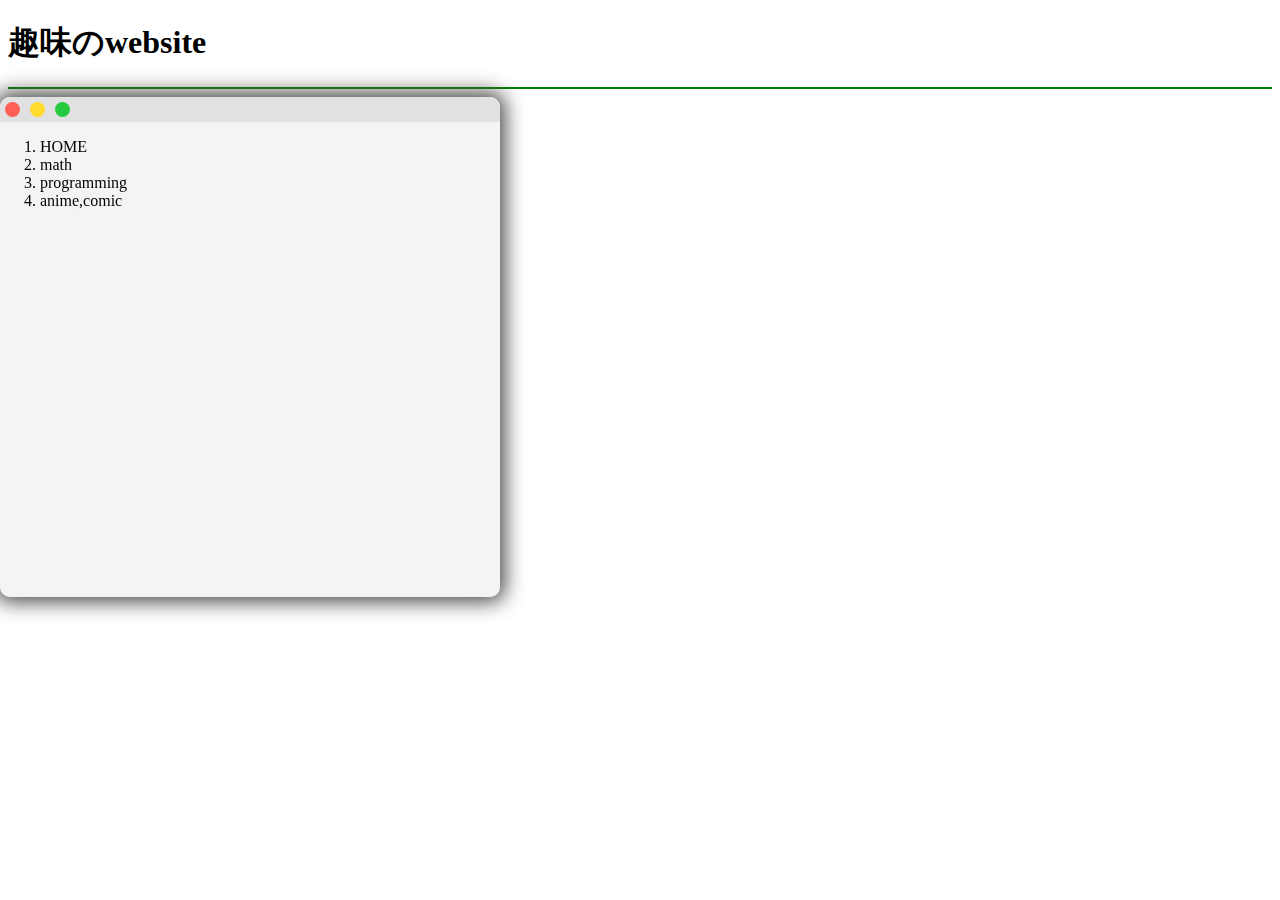
==== home/index.html @ dffab689 "myhome" ====
<!DOCTYPE html>
<html lang="ja">
  <head>
    <meta charset="UTF-8">
    <link rel="stylesheet" href="home.css">
    <title>高専生の気まぐれな時間</title>
  </head>
  <body>
    <div class="top">
      <h1>趣味のwebsite</h1>
    </div>
    <hr color="green">
    <nav class="menu">
      <div class="bar">
	<div class="bottons">
	  <div class="close"></div>
	  <div class="hide"></div>
	  <div class="full"></div>
	</div>
      </div>
      <ol>
	<li><div class="item">HOME</div></li>
	<li><div class="item">math</div></li>
	<li><div class="item">programming</div></li>
	<li><div class="item">anime,comic</div></li>
      </ol>
    </nav>
  </body>
</html>
---- home/home.css ----
.menu{
    display:block;
    position:fixed;
    left:0;
    width:500px;
    height:500px;
    background:rgba(236,236,236,0.6);
    border:2px;
    border-radius:10px;
    box-shadow:0 0 20px 5px #4a4a4a;
}
.bar{
    width:100%;
    height:25px;
    background:#e1e1e1;
    border-radius:10px 10px 0 0;
}
.bottons{
    width:100px;
    height:35px;
    display:flex;
}
.bottons div{
    width:15px;
    height:15px;
    border-radius:50%;
    margin:5px 5px;
    cursor:pointer;
}
.close{
    background:#ff5f57;
    boder:1px solid #e45952;
}
.hide{
    background:#ffdb2d;
    boder:1px solid #e1a73e;
}
.full{
    background:#27c93f;
    boder:1px solid #2bac2d;
}
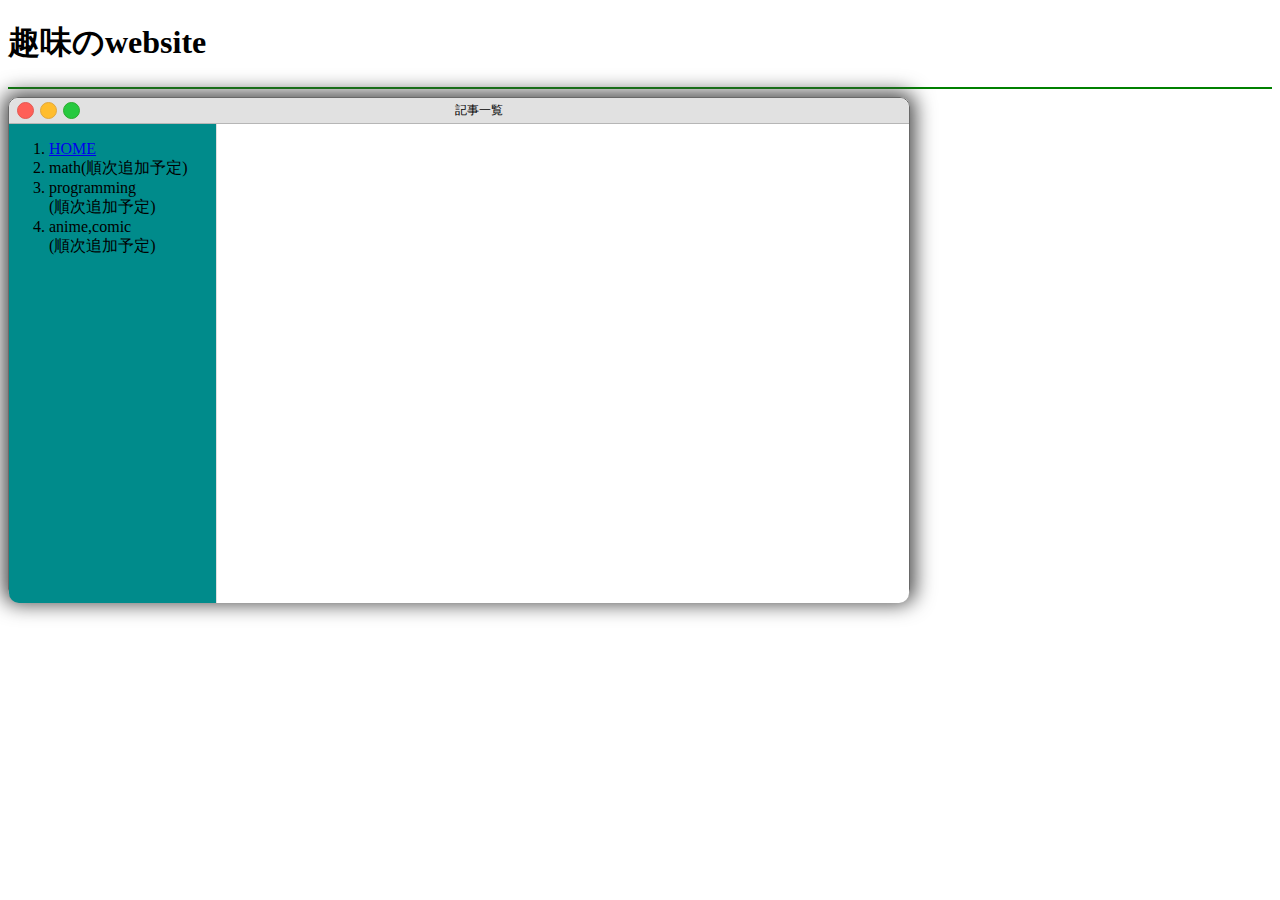
==== commit 95450d53: "secondweb" ====
--- a/home/index.html
+++ b/home/index.html
@@ -2,7 +2,7 @@
 <html lang="ja">
   <head>
     <meta charset="UTF-8">
-    <link rel="stylesheet" href="home.css">
+    <link rel="stylesheet" href="sample.css">
     <title>高専生の気まぐれな時間</title>
   </head>
   <body>
@@ -10,20 +10,27 @@
       <h1>趣味のwebsite</h1>
     </div>
     <hr color="green">
-    <nav class="menu">
-      <div class="bar">
-	<div class="bottons">
+    <div class="window">
+      <div class="titlebar">
+	<div class="buttons">
 	  <div class="close"></div>
 	  <div class="hide"></div>
 	  <div class="full"></div>
 	</div>
+	<p class="windowtitle">記事一覧</p>
       </div>
-      <ol>
-	<li><div class="item">HOME</div></li>
-	<li><div class="item">math</div></li>
-	<li><div class="item">programming</div></li>
-	<li><div class="item">anime,comic</div></li>
-      </ol>
-    </nav>
+      <div class="windowinner">
+	<div class="sidebar">
+	  <ol>
+	    <li><div class="item"><a href="https://smask20.github.io/home/index.html">HOME</a></div></li>
+	    <li><div class="item">math(順次追加予定)</div></li>
+	    <li><div class="item">programming<br>(順次追加予定)</div></li>
+	    <li><div class="item">anime,comic<br>(順次追加予定)</div></li>
+	  </ol>
+	</div>
+	<div class="contents">
+	</div>
+      </div>
+    </div>
   </body>
 </html>
--- a/home/sample.css
+++ b/home/sample.css
@@ -0,0 +1,73 @@
+.window{
+    width: 900px;
+    height: 500px;
+    background-color: rgba(236,236,236,0.6);
+    border: 1px solid #696969;
+    border-radius: 10px;
+    box-shadow: 0 0 20px 5px #4a4a4a;
+    z-index: 0;
+}
+.titlebar{
+    width: 100%;
+    height: 25px;
+    background: #e1e1e1;
+    border-bottom: 1px solid #b6b6b6;
+    border-radius: 10px 10px 0 0;
+    display: flex;
+    align-items: center;
+}
+p.windowtitle{
+    width: 100%;
+    margin-left: calc( -55px - 10px);
+    font-size: 12px;
+    text-align: center;
+    cursor: default;
+}
+.buttons{
+    width: 100px;
+    height: 20px;
+    display: flex;
+    align-items: center;
+    margin: 0 5px;
+}
+.buttons div{
+    width: 15px;
+    height: 15px;
+    border-radius: 50%;
+    margin: 0 3px;
+    cursor: pointer;
+}
+.buttons .close{
+    background: #ff5f57;
+    border: 1px solid #e45952;
+}
+.buttons .hide{
+    background: #ffbd2d;
+    border: 1px solid #e1a73e;
+}
+.buttons .full{
+    background: #27c93f;
+    border: 1px solid #2bac2d;
+}
+.windowinner{
+    width: 100%;
+    height: calc( 100% - 20px - 1px );
+    display: flex;
+}
+.sidebar{
+    width: 30%;
+    height:100%;
+    background-color:#008b8b;
+    border-right: 1px solid #dfdfdf;
+    border-radius: 0 0 0 10px;
+}
+.contents{
+    width: 100%;
+    height: 100%;
+    background: #fff;
+    border-radius: 0 0 10px 0;
+}
+.item{
+    left:0;
+}
+
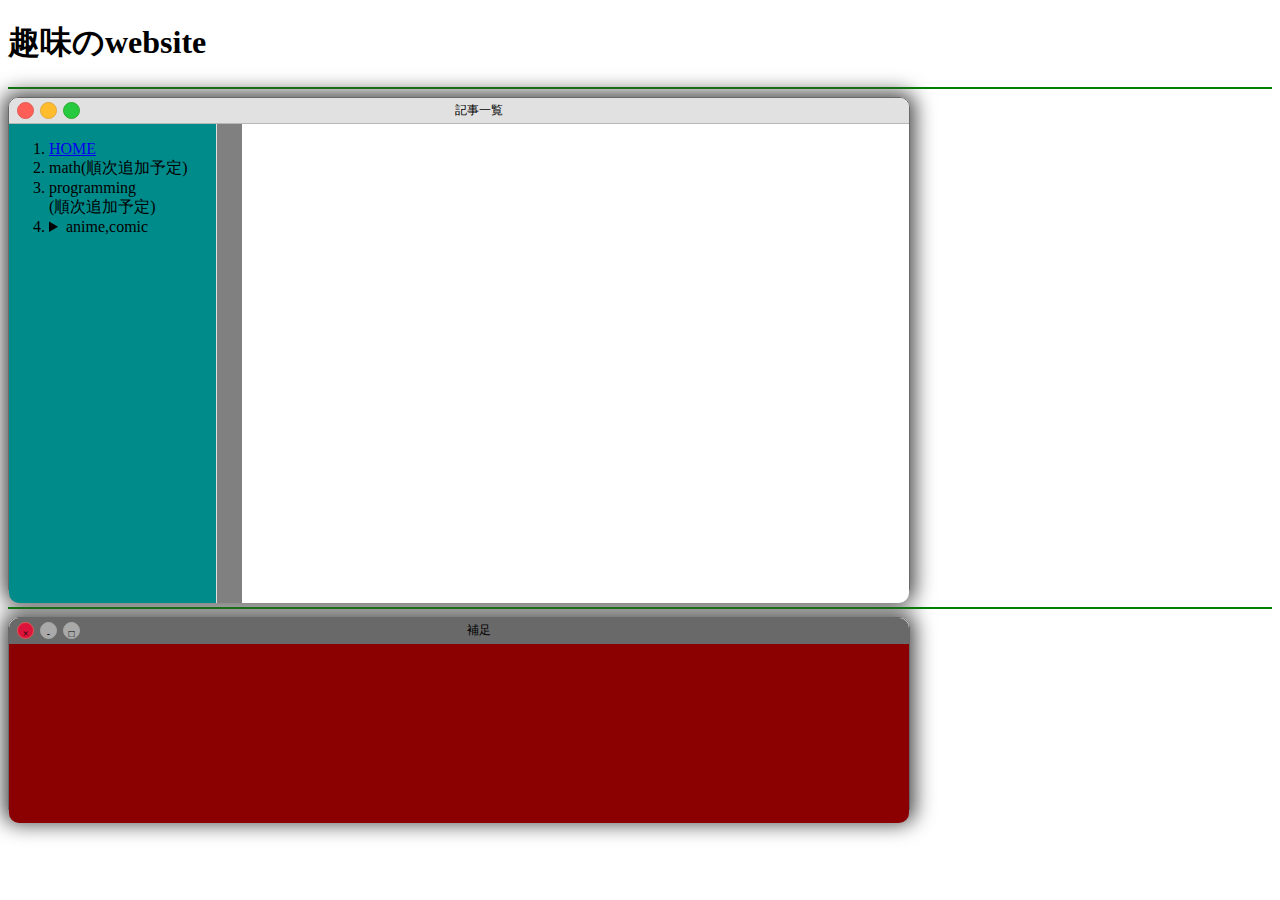
==== commit 802ef0da: "choice" ====
--- a/home/index.html
+++ b/home/index.html
@@ -25,10 +25,38 @@
 	    <li><div class="item"><a href="https://smask20.github.io/home/index.html">HOME</a></div></li>
 	    <li><div class="item">math(順次追加予定)</div></li>
 	    <li><div class="item">programming<br>(順次追加予定)</div></li>
-	    <li><div class="item">anime,comic<br>(順次追加予定)</div></li>
+	    <li>
+	      <div class="item">
+		<details>
+		  <summary>anime,comic</summary>
+		  <ul>
+		    <li><a href="https://smask20.github.io/first/index.html">初めてのhtml</a></li>
+		  </ul>
+		</details>
+	      </div>
+	    </li>
 	  </ol>
 	</div>
 	<div class="contents">
+	  <div class="insidebar">
+	  </div>
+	  <div class="incontents">
+	  </div>
+	</div>
+      </div>
+    </div>
+    <hr color="green">
+    <div class="subwindow">
+      <div class="subtitlebar">
+	<div class="subbuttons">
+	  <div class="subclose"><font size="1">×</font></div>
+	  <div class="subhide"><font size="1">-</font></div>
+	  <div class="subfull"><font size="1">□</font></div>
+	</div>
+	<p class="subwindowtitle">補足</p>
+      </div>
+      <div class="subwindowinner">
+	<div class="subcontents">
 	</div>
       </div>
     </div>
--- a/home/sample.css
+++ b/home/sample.css
@@ -64,10 +64,87 @@
 .contents{
     width: 100%;
     height: 100%;
-    background: #fff;
     border-radius: 0 0 10px 0;
+    display:flex;
 }
 .item{
     left:0;
 }
+.insidebar{
+    width:25px;
+    height:100%;
+    background:#808080;
+}
+.incontents{
+    width:100%;
+    height:100%;
+    background:#fff;
+    border-radius:0 0 10px 0;
+}
+.subwindow{
+    width: 900px;
+    height: 200px;
+    background-color: rgba(236,236,236,0.6);
+    border: 1px solid #696969;
+    border-radius: 10px;
+    box-shadow: 0 0 20px 5px #4a4a4a;
+    z-index: 0;
+}
+.subtitlebar{
+    width: 100%;
+    height: 25px;
+    background: #696969;
+    border-bottom: 1px solid #696969;
+    border-radius: 10px 10px 0 0;
+    display: flex;
+    align-items: center;
+}
+p.subwindowtitle{
+    width: 100%;
+    margin-left: calc( -55px - 10px);
+    font-size: 12px;
+    text-align: center;
+    cursor: default;
+}
+.subbuttons{
+    width: 100px;
+    height: 20px;
+    display: flex;
+    align-items: center;
+    margin: 0 5px;
+}
+.subbuttons div{
+    width: 15px;
+    height: 15px;
+    border-radius: 50%;
+    margin: 0 3px;
+    cursor: pointer;
+}
+.subbuttons .subclose{
+    text-align:center;
+    background: #dc143c;
+    border: 1px solid #e45952;
+}
+.subbuttons .subhide{
+    text-align:center;
+    background: #a9a9a9;
+    border: 1px solid #a9a9a9;
+}
+.subbuttons .subfull{
+    text-align:center;
+    background: #a9a9a9;
+    border: 1px solid #a9a9a9;
+}
+.subwindowinner{
+    width: 100%;
+    height: calc( 100% - 20px - 1px );
+    display: flex;
+}
+.subcontents{
+    width: 100%;
+    height: 100%;
+    background: #8b0000;
+    border-radius: 0 0 10px 10px;
+}
 
+
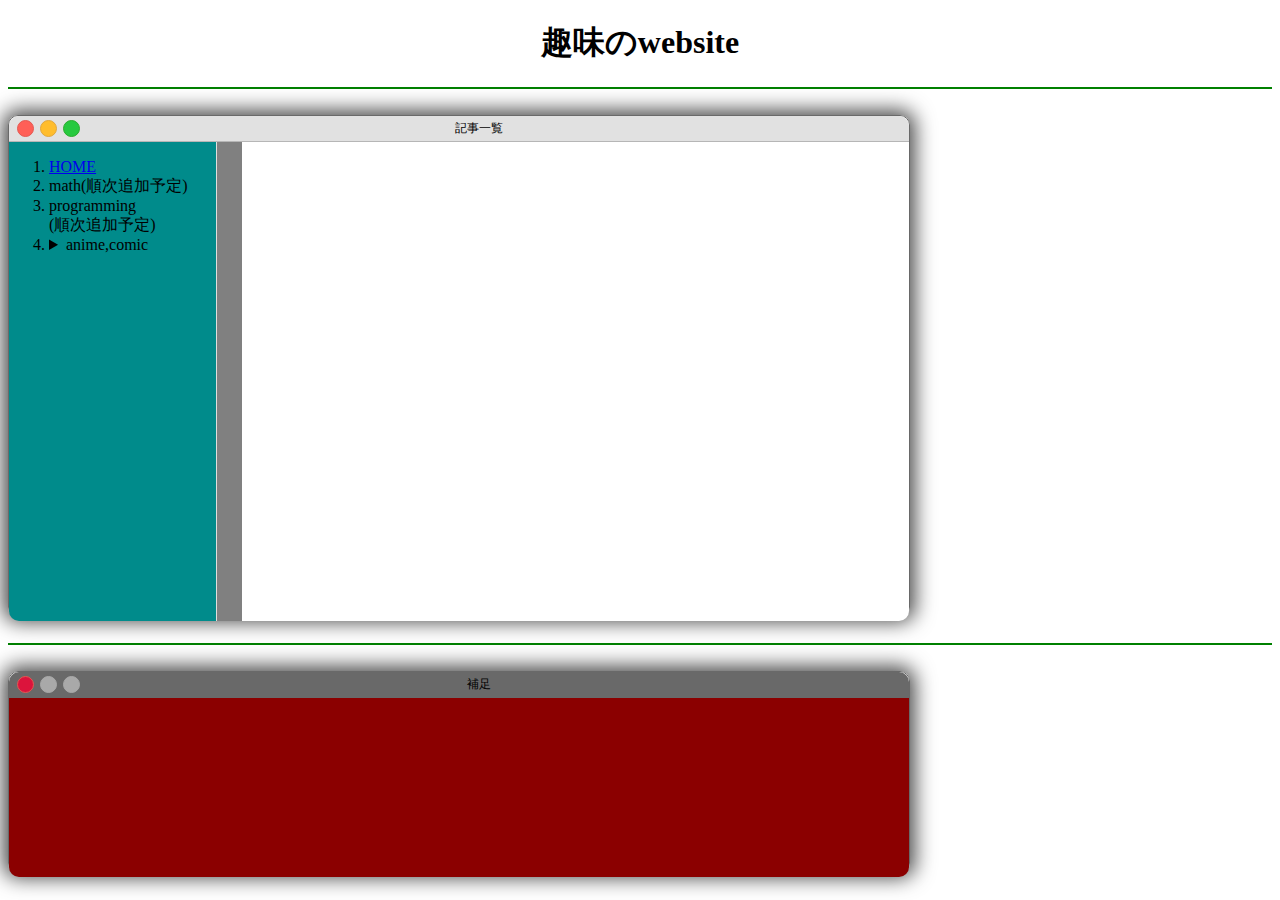
==== commit 673b74dd: "space" ====
--- a/home/index.html
+++ b/home/index.html
@@ -7,9 +7,10 @@
   </head>
   <body>
     <div class="top">
-      <h1>趣味のwebsite</h1>
+      <h1 align="center">趣味のwebsite</h1>
     </div>
     <hr color="green">
+    <br>
     <div class="window">
       <div class="titlebar">
 	<div class="buttons">
@@ -45,13 +46,15 @@
 	</div>
       </div>
     </div>
+    <br>
     <hr color="green">
+    <br>
     <div class="subwindow">
       <div class="subtitlebar">
 	<div class="subbuttons">
-	  <div class="subclose"><font size="1">×</font></div>
-	  <div class="subhide"><font size="1">-</font></div>
-	  <div class="subfull"><font size="1">□</font></div>
+	  <div class="subclose"><font size="1"></font></div>
+	  <div class="subhide"><font size="1"></font></div>
+	  <div class="subfull"><font size="1"></font></div>
 	</div>
 	<p class="subwindowtitle">補足</p>
       </div>
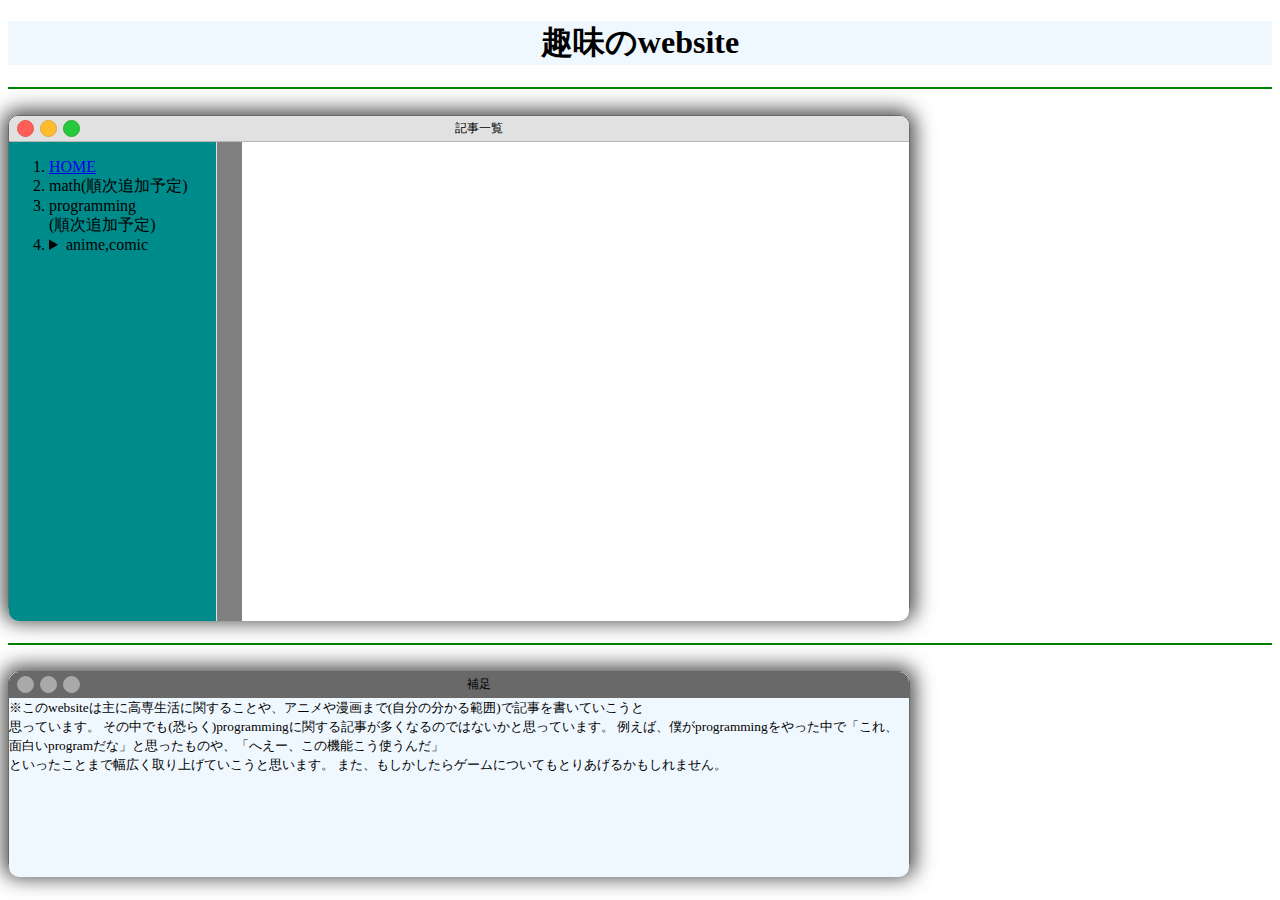
==== commit 0f60a008: "final?" ====
--- a/home/index.html
+++ b/home/index.html
@@ -7,7 +7,7 @@
   </head>
   <body>
     <div class="top">
-      <h1 align="center">趣味のwebsite</h1>
+      <h1 align="center"><div class="box">趣味のwebsite</div></h1>
     </div>
     <hr color="green">
     <br>
@@ -60,6 +60,14 @@
       </div>
       <div class="subwindowinner">
 	<div class="subcontents">
+	  <small>
+	    ※このwebsiteは主に高専生活に関することや、アニメや漫画まで(自分の分かる範囲)で記事を書いていこうと<br>
+	    思っています。
+	    その中でも(恐らく)programmingに関する記事が多くなるのではないかと思っています。
+	    例えば、僕がprogrammingをやった中で「これ、面白いprogramだな」と思ったものや、「へえー、この機能こう使うんだ」<br>
+	    といったことまで幅広く取り上げていこうと思います。
+	    また、もしかしたらゲームについてもとりあげるかもしれません。
+	  </small>
 	</div>
       </div>
     </div>
--- a/home/sample.css
+++ b/home/sample.css
@@ -122,8 +122,8 @@
 }
 .subbuttons .subclose{
     text-align:center;
-    background: #dc143c;
-    border: 1px solid #e45952;
+    background: #a9a9a9;
+    border: 1px solid #a9a9a9;
 }
 .subbuttons .subhide{
     text-align:center;
@@ -143,8 +143,11 @@
 .subcontents{
     width: 100%;
     height: 100%;
-    background: #8b0000;
+    background: #f0f8ff;
     border-radius: 0 0 10px 10px;
 }
-
-
+.box{
+    width:100%;
+    height:100%;
+    background:#f0f8ff;
+}
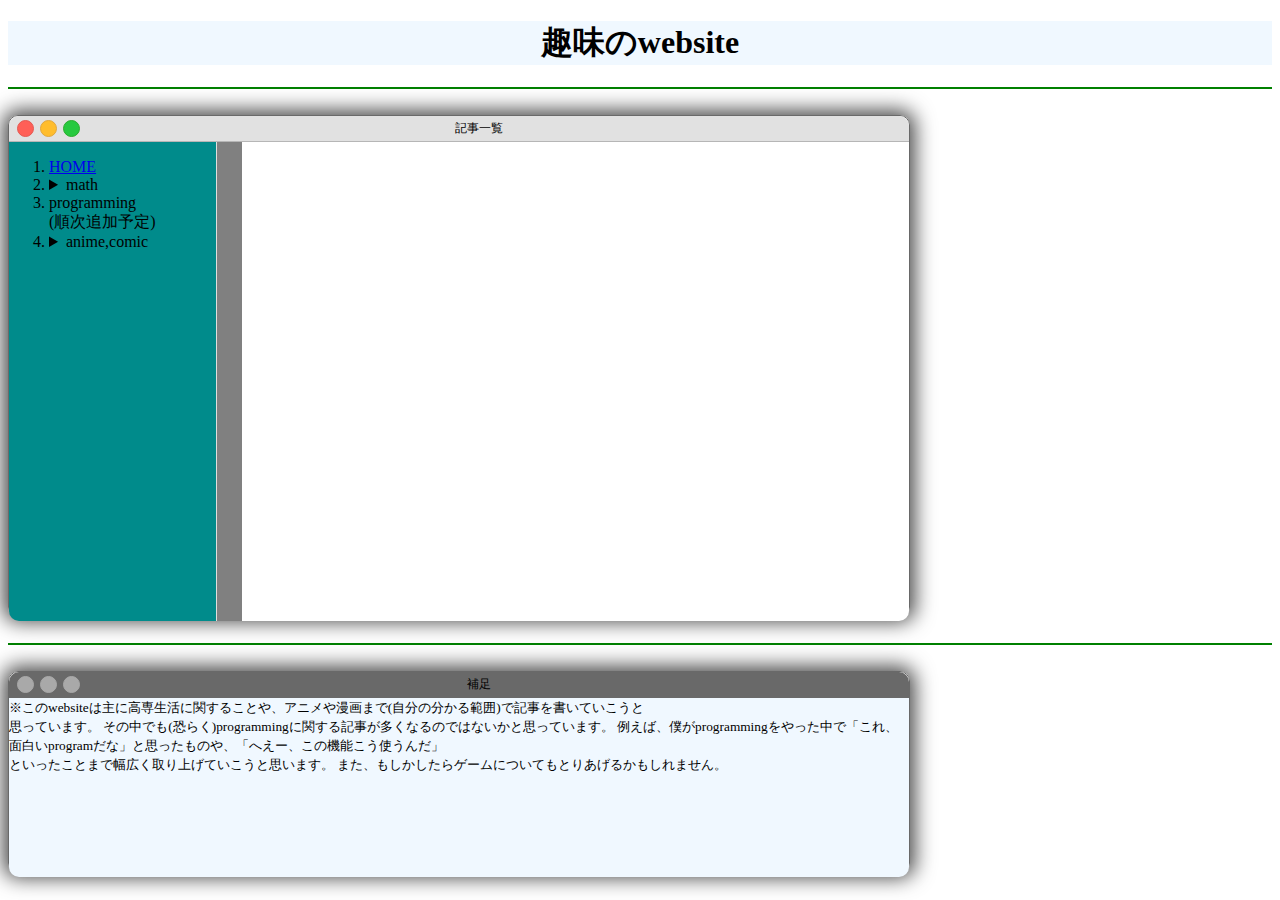
==== commit 5fe0cb35: "積分の記事更新" ====
--- a/home/index.html
+++ b/home/index.html
@@ -24,7 +24,16 @@
 	<div class="sidebar">
 	  <ol>
 	    <li><div class="item"><a href="https://smask20.github.io/home/index.html">HOME</a></div></li>
-	    <li><div class="item">math(順次追加予定)</div></li>
+	    <li>
+	      <div class="item">
+		<details>
+		  <summary>math</summary>
+		  <ul>
+		    <li><a href="https://smask20.github.io/math/index.html">積分のプログラム</a></li>
+		  </ul>
+		</details>
+	      </div>
+	    </li>
 	    <li><div class="item">programming<br>(順次追加予定)</div></li>
 	    <li>
 	      <div class="item">
